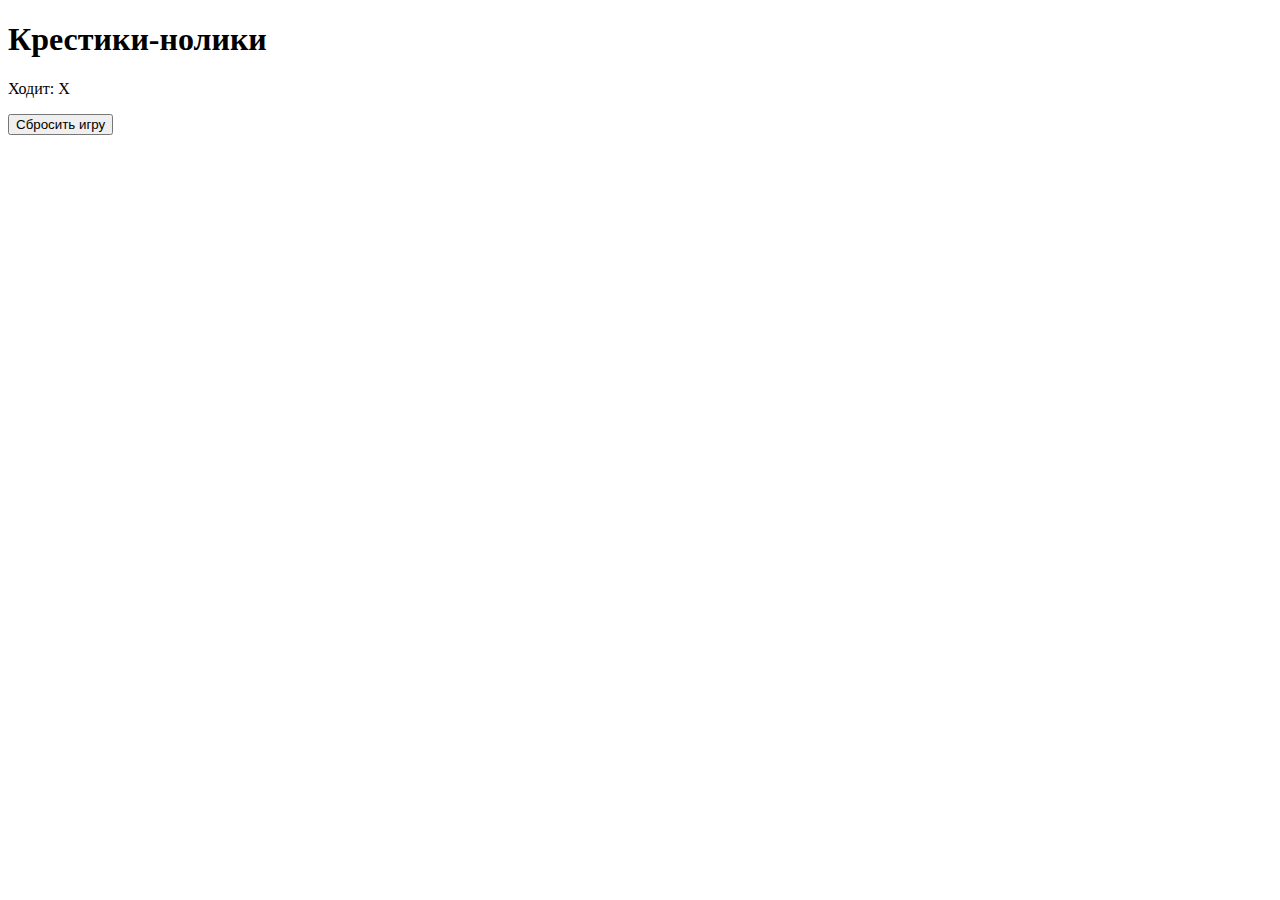
==== index.html @ 28940c31 "Create index.html" ====
<!DOCTYPE html>
<html lang="ru">
<head>
    <meta charset="UTF-8">
    <meta name="viewport" content="width=device-width, initial-scale=1.0">
    <title>Крестики-нолики</title>
    <link rel="stylesheet" href="styles.css">
</head>
<body>
    <h1>Крестики-нолики</h1>
    <div class="board" id="board"></div>
    <p id="status">Ходит: <span id="player">X</span></p>
    <button id="reset">Сбросить игру</button>
    
    <script src="script.js"></script>
</body>
</html>
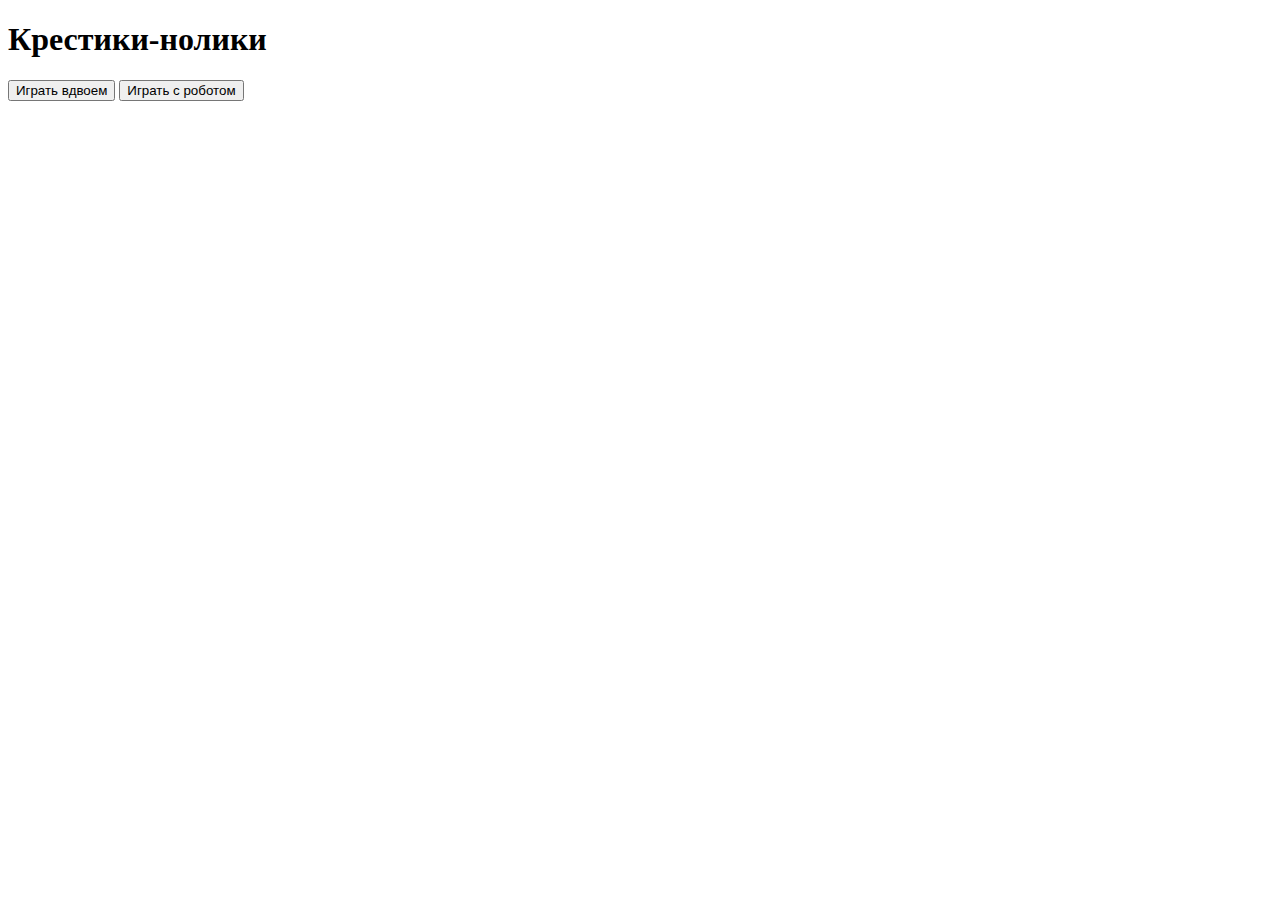
==== commit d0e8c65b: "Update index.html" ====
--- a/index.html
+++ b/index.html
@@ -7,11 +7,20 @@
     <link rel="stylesheet" href="styles.css">
 </head>
 <body>
+
     <h1>Крестики-нолики</h1>
-    <div class="board" id="board"></div>
-    <p id="status">Ходит: <span id="player">X</span></p>
-    <button id="reset">Сбросить игру</button>
-    
+
+    <div id="menu">
+        <button id="playTwo">Играть вдвоем</button>
+        <button id="playAI">Играть с роботом</button>
+    </div>
+
+    <div id="game" style="display: none;">
+        <div class="board" id="board"></div>
+        <p id="status">Ходит: <span id="player">X</span></p>
+        <button id="reset">Сбросить игру</button>
+    </div>
+
     <script src="script.js"></script>
 </body>
 </html>
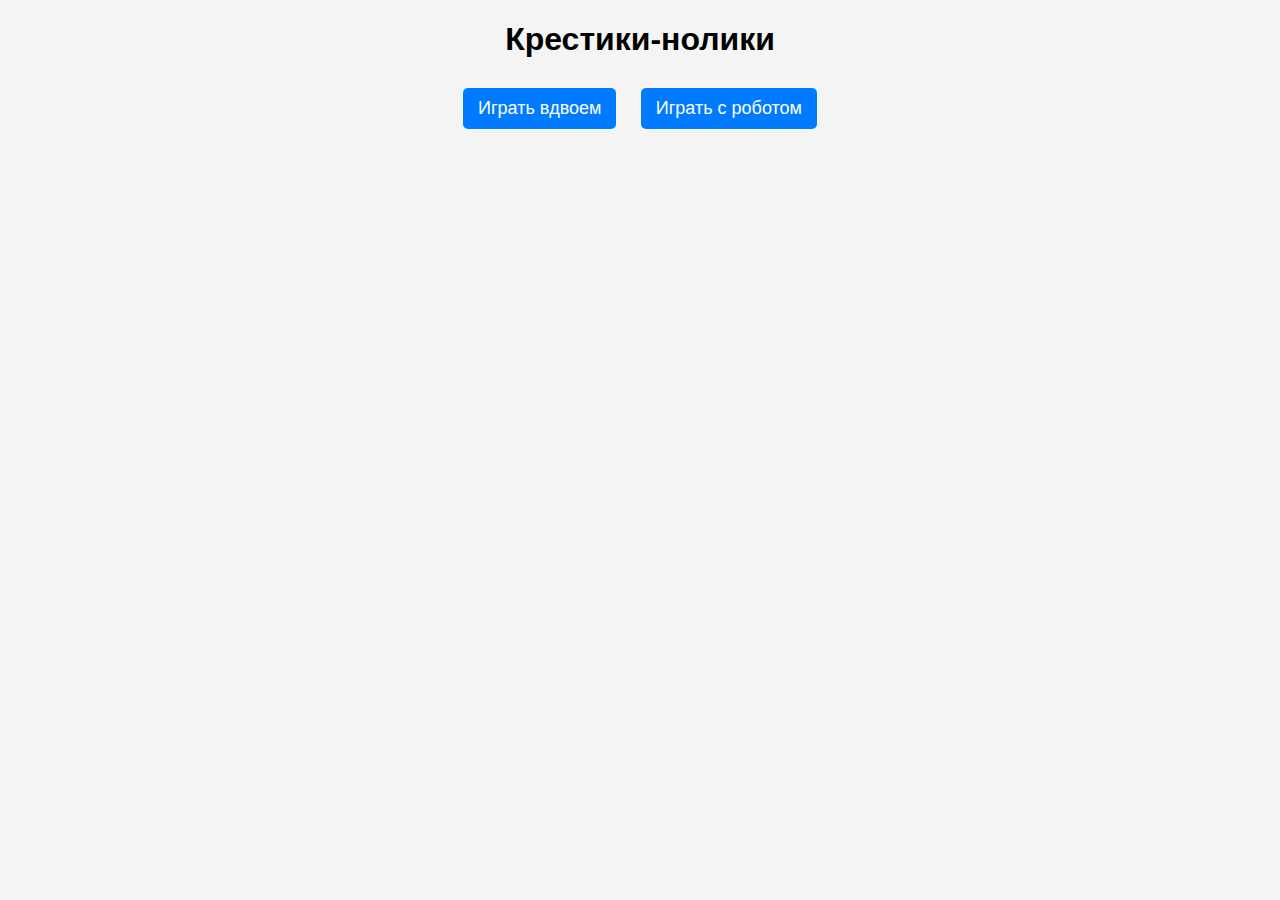
==== commit 830a7db2: "Update index.html" ====
--- a/index.html
+++ b/index.html
@@ -16,11 +16,16 @@
     </div>
 
     <div id="game" style="display: none;">
+        <button id="back">Назад</button>
         <div class="board" id="board"></div>
         <p id="status">Ходит: <span id="player">X</span></p>
         <button id="reset">Сбросить игру</button>
     </div>
 
+    <audio id="winSound" src="win.mp3"></audio>
+    <audio id="loseSound" src="lose.mp3"></audio>
+
     <script src="script.js"></script>
+    <script src="confetti.js"></script>
 </body>
 </html>
--- a/styles.css
+++ b/styles.css
@@ -0,0 +1,54 @@
+body {
+    font-family: Arial, sans-serif;
+    text-align: center;
+    background-color: #f4f4f4;
+}
+
+h1 {
+    margin-bottom: 20px;
+}
+
+button {
+    padding: 10px 15px;
+    font-size: 18px;
+    cursor: pointer;
+    border: none;
+    background-color: #007BFF;
+    color: white;
+    border-radius: 5px;
+    margin: 10px;
+}
+
+button:hover {
+    background-color: #0056b3;
+}
+
+.board {
+    display: grid;
+    grid-template-columns: repeat(3, 100px);
+    grid-template-rows: repeat(3, 100px);
+    gap: 5px;
+    justify-content: center;
+    margin: 20px auto;
+}
+
+.cell {
+    width: 100px;
+    height: 100px;
+    background-color: white;
+    border: 2px solid #000;
+    display: flex;
+    align-items: center;
+    justify-content: center;
+    cursor: pointer;
+}
+
+.cell img {
+    width: 80%;
+    height: 80%;
+}
+
+#status {
+    font-size: 20px;
+    margin: 15px 0;
+}
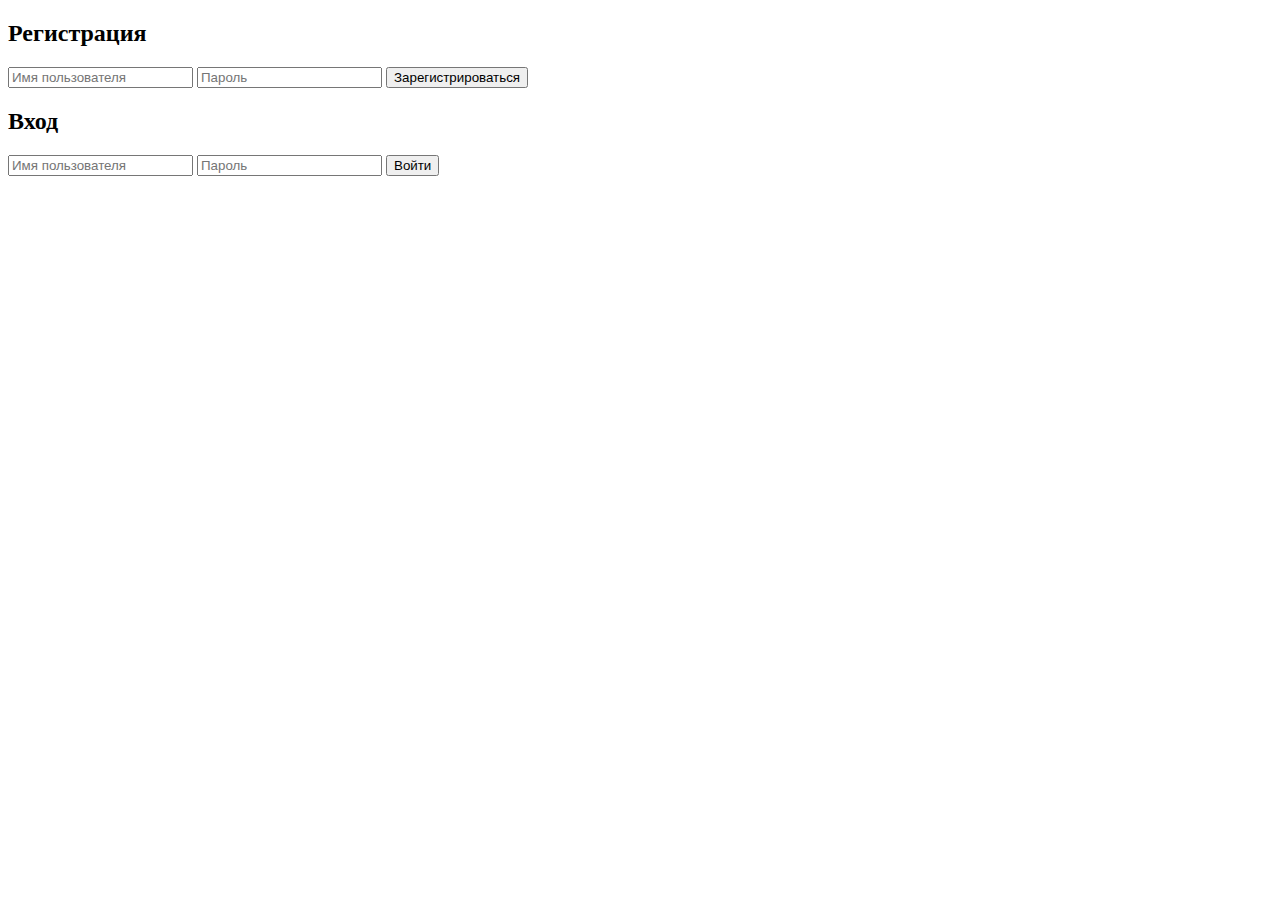
==== commit b565dc39: "Update index.html" ====
--- a/index.html
+++ b/index.html
@@ -2,30 +2,23 @@
 <html lang="ru">
 <head>
     <meta charset="UTF-8">
-    <meta name="viewport" content="width=device-width, initial-scale=1.0">
-    <title>Крестики-нолики</title>
-    <link rel="stylesheet" href="styles.css">
+    <title>MaxGram - Вход</title>
 </head>
 <body>
+    <h2>Регистрация</h2>
+    <form id="registerForm">
+        <input type="text" id="registerUsername" placeholder="Имя пользователя" required>
+        <input type="password" id="registerPassword" placeholder="Пароль" required>
+        <button type="submit">Зарегистрироваться</button>
+    </form>
 
-    <h1>Крестики-нолики</h1>
+    <h2>Вход</h2>
+    <form id="loginForm">
+        <input type="text" id="loginUsername" placeholder="Имя пользователя" required>
+        <input type="password" id="loginPassword" placeholder="Пароль" required>
+        <button type="submit">Войти</button>
+    </form>
 
-    <div id="menu">
-        <button id="playTwo">Играть вдвоем</button>
-        <button id="playAI">Играть с роботом</button>
-    </div>
-
-    <div id="game" style="display: none;">
-        <button id="back">Назад</button>
-        <div class="board" id="board"></div>
-        <p id="status">Ходит: <span id="player">X</span></p>
-        <button id="reset">Сбросить игру</button>
-    </div>
-
-    <audio id="winSound" src="win.mp3"></audio>
-    <audio id="loseSound" src="lose.mp3"></audio>
-
-    <script src="script.js"></script>
-    <script src="confetti.js"></script>
+    <script src="/script.js"></script>
 </body>
 </html>
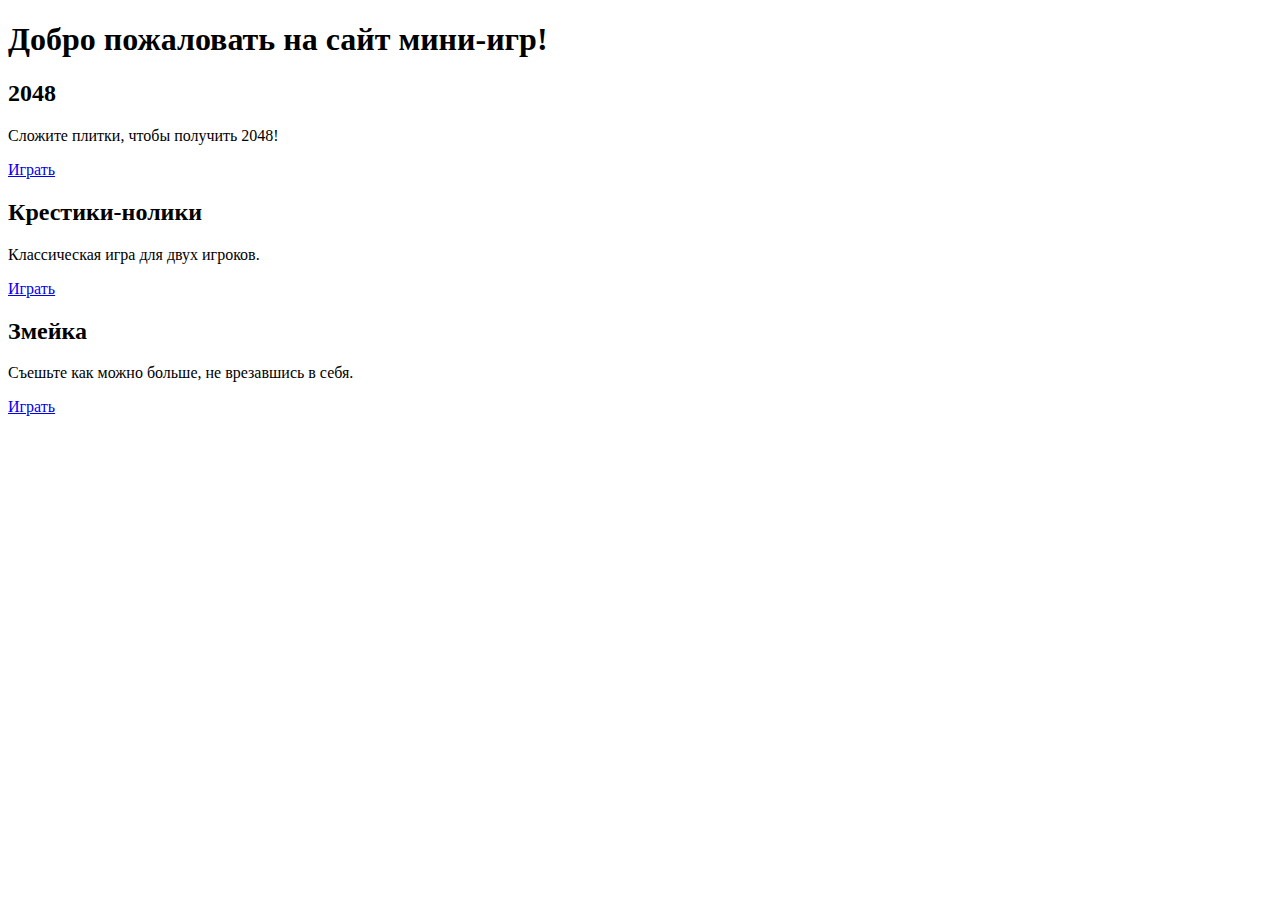
==== commit 5344dbb4: "Update index.html" ====
--- a/index.html
+++ b/index.html
@@ -2,23 +2,28 @@
 <html lang="ru">
 <head>
     <meta charset="UTF-8">
-    <title>MaxGram - Вход</title>
+    <meta name="viewport" content="width=device-width, initial-scale=1.0">
+    <title>Мини-игры</title>
+    <link rel="stylesheet" href="style.css">
 </head>
 <body>
-    <h2>Регистрация</h2>
-    <form id="registerForm">
-        <input type="text" id="registerUsername" placeholder="Имя пользователя" required>
-        <input type="password" id="registerPassword" placeholder="Пароль" required>
-        <button type="submit">Зарегистрироваться</button>
-    </form>
-
-    <h2>Вход</h2>
-    <form id="loginForm">
-        <input type="text" id="loginUsername" placeholder="Имя пользователя" required>
-        <input type="password" id="loginPassword" placeholder="Пароль" required>
-        <button type="submit">Войти</button>
-    </form>
-
-    <script src="/script.js"></script>
+    <h1>Добро пожаловать на сайт мини-игр!</h1>
+    <div class="game-list">
+        <div class="game-item">
+            <h2>2048</h2>
+            <p>Сложите плитки, чтобы получить 2048!</p>
+            <a href="games/2048/index.html">Играть</a>
+        </div>
+        <div class="game-item">
+            <h2>Крестики-нолики</h2>
+            <p>Классическая игра для двух игроков.</p>
+            <a href="games/tic-tac-toe/index.html">Играть</a>
+        </div>
+        <div class="game-item">
+            <h2>Змейка</h2>
+            <p>Съешьте как можно больше, не врезавшись в себя.</p>
+            <a href="games/snake/index.html">Играть</a>
+        </div>
+    </div>
 </body>
 </html>
